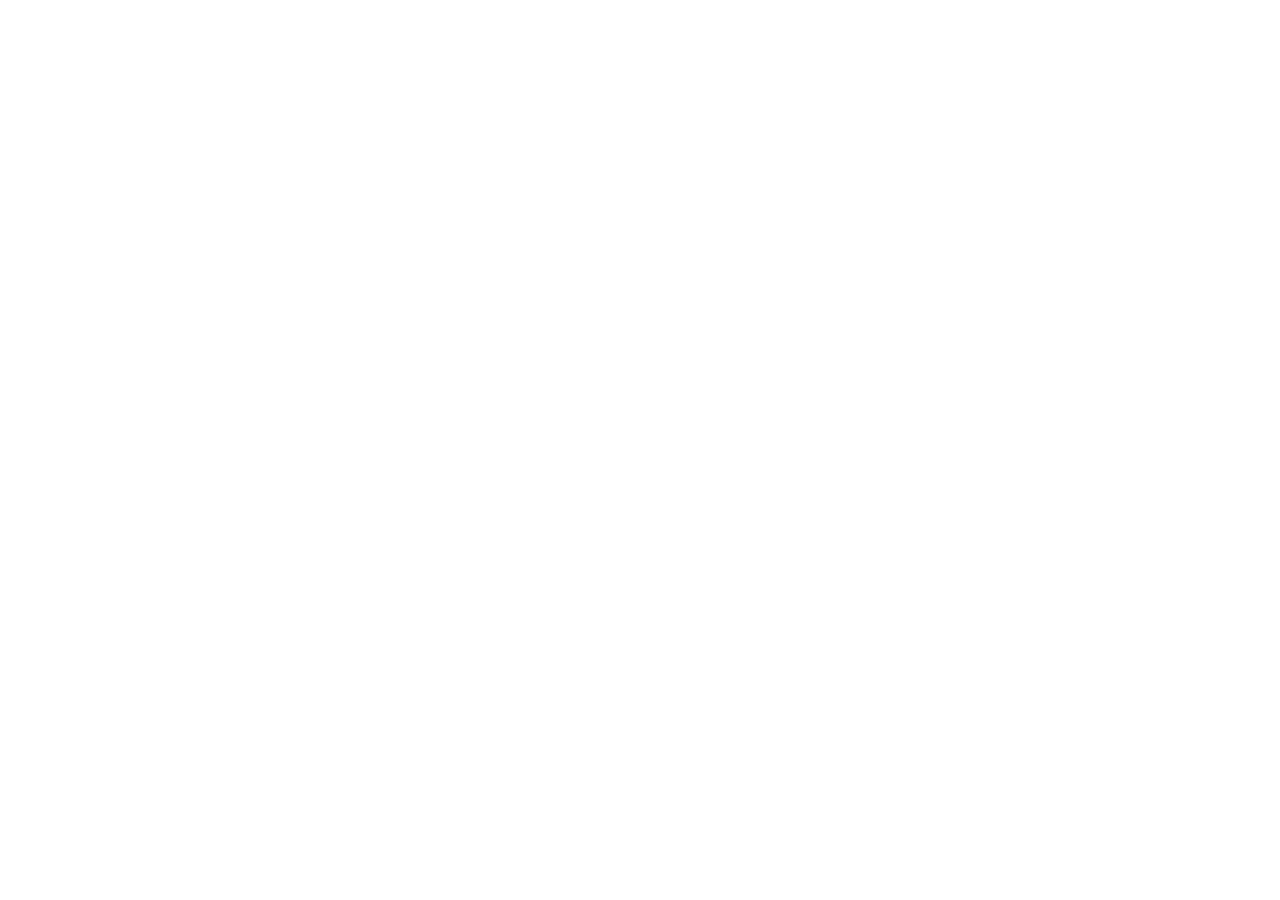
==== index.html @ 2dd86c10 "Add stylesheet link to index.html Signed-off-by: Mogamer4229 <orchardmyles12@gmail.com>" ====
<!DOCTYPE html>

<title>Mo's CAD/MDT Software</title>
<link rel="stylesheet" href="v1.css">
<body>
<h1>Welcome!</h1>
<label>Username:</label><input type="text" id="Username"><br>
<label>Password:</label><input type="password" id="password"><br>
<input type="submit">
<script src="login.js"></script>
</body>
---- v1.css ----
body {
background-color: white;
}
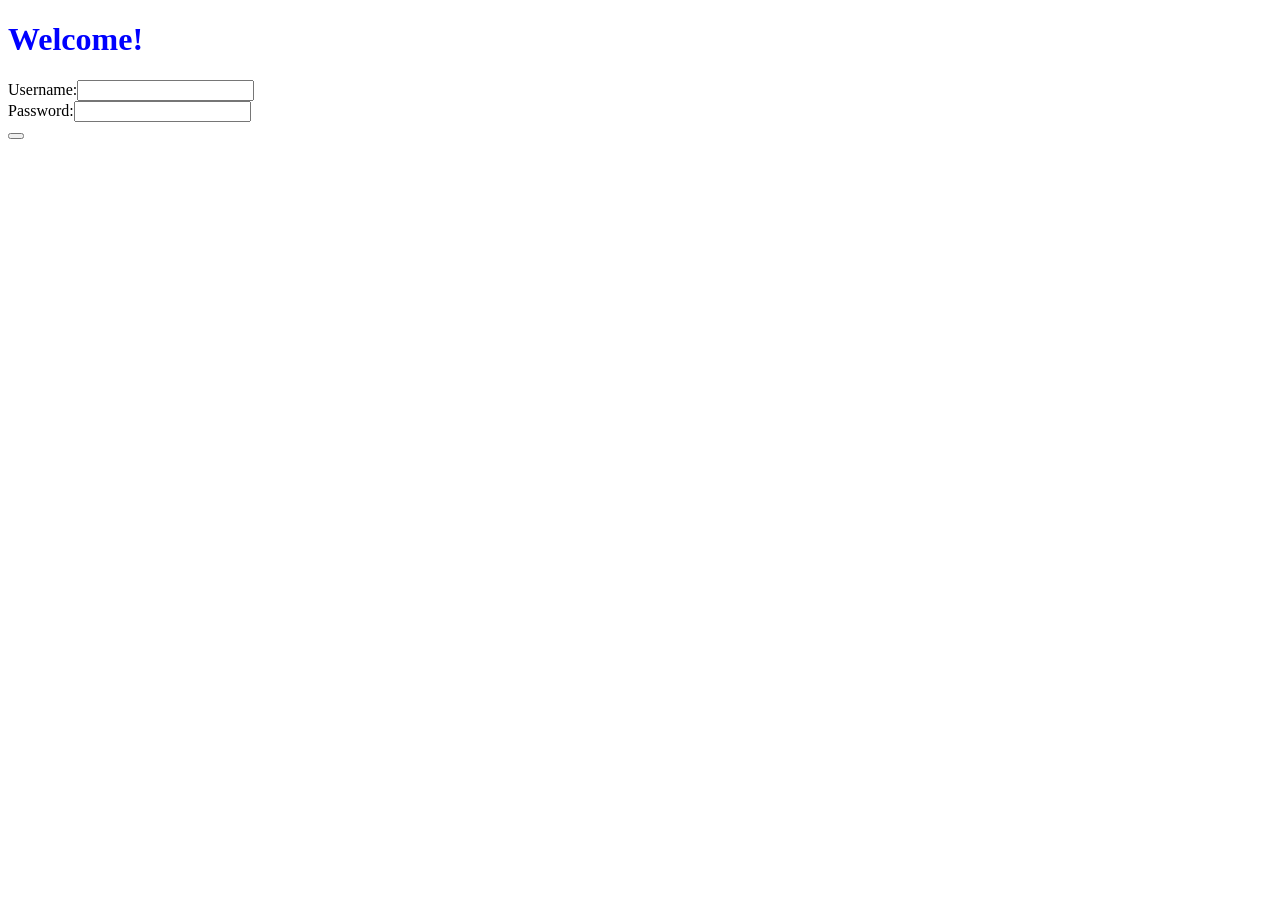
==== commit 087924f5: "Replace submit input with a button for login Signed-off-by: Mogamer4229 <orchardmyles12@gmail.com>" ====
--- a/index.html
+++ b/index.html
@@ -6,6 +6,6 @@
 <h1>Welcome!</h1>
 <label>Username:</label><input type="text" id="Username"><br>
 <label>Password:</label><input type="password" id="password"><br>
-<input type="submit">
+<button id="LoginButton" type="submit" value="Login"></button>
 <script src="login.js"></script>
 </body>
--- a/v1.css
+++ b/v1.css
@@ -1,3 +1,6 @@
 body {
 background-color: white;
 }
+h1 {
+color: blue;
+}
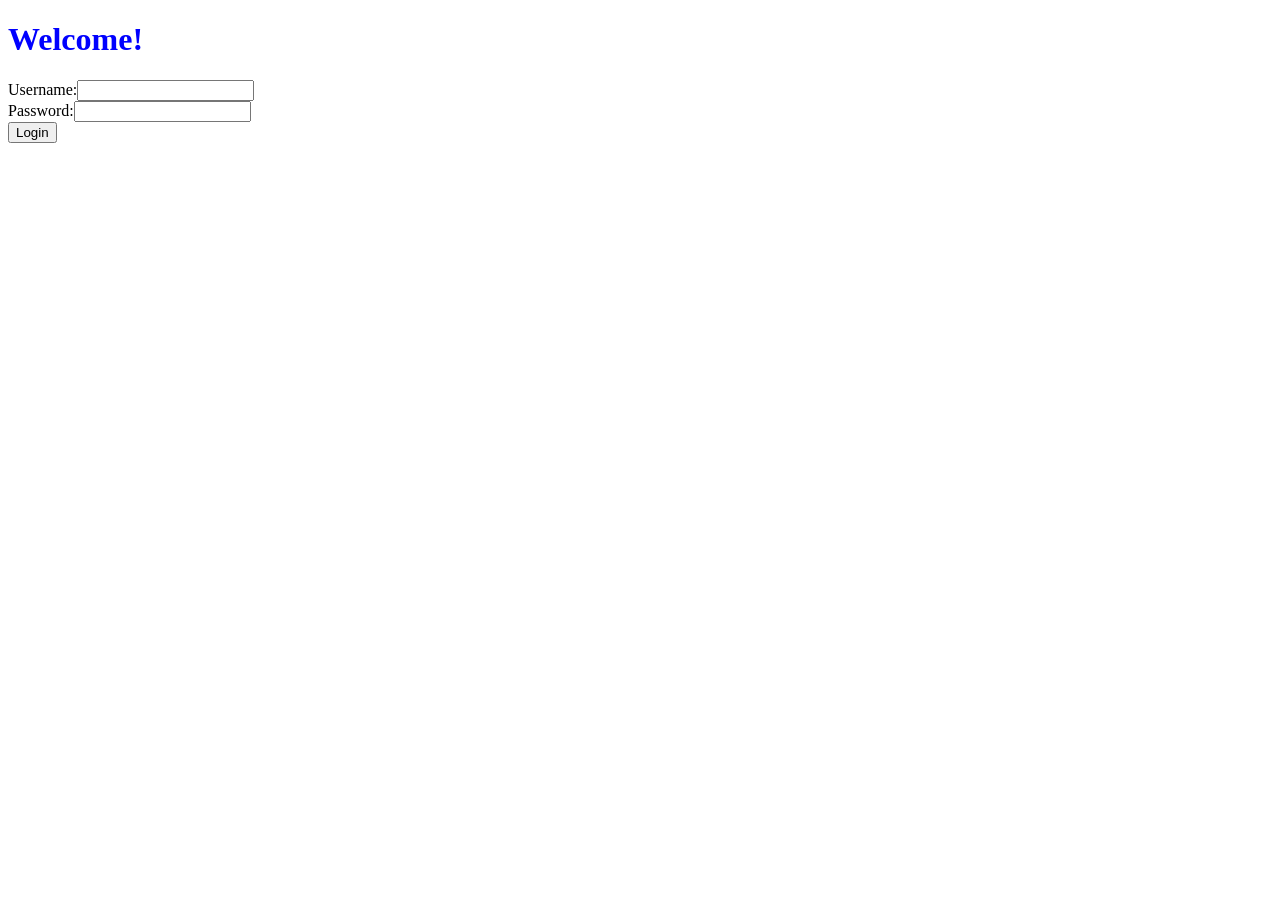
==== commit 86350756: "Add text to Login button in index.html Signed-off-by: Mogamer4229 <orchardmyles12@gmail.com>" ====
--- a/index.html
+++ b/index.html
@@ -6,6 +6,6 @@
 <h1>Welcome!</h1>
 <label>Username:</label><input type="text" id="Username"><br>
 <label>Password:</label><input type="password" id="password"><br>
-<button id="LoginButton" type="submit" value="Login"></button>
+<button id="LoginButton" type="submit" value="Login">Login</button>
 <script src="login.js"></script>
 </body>
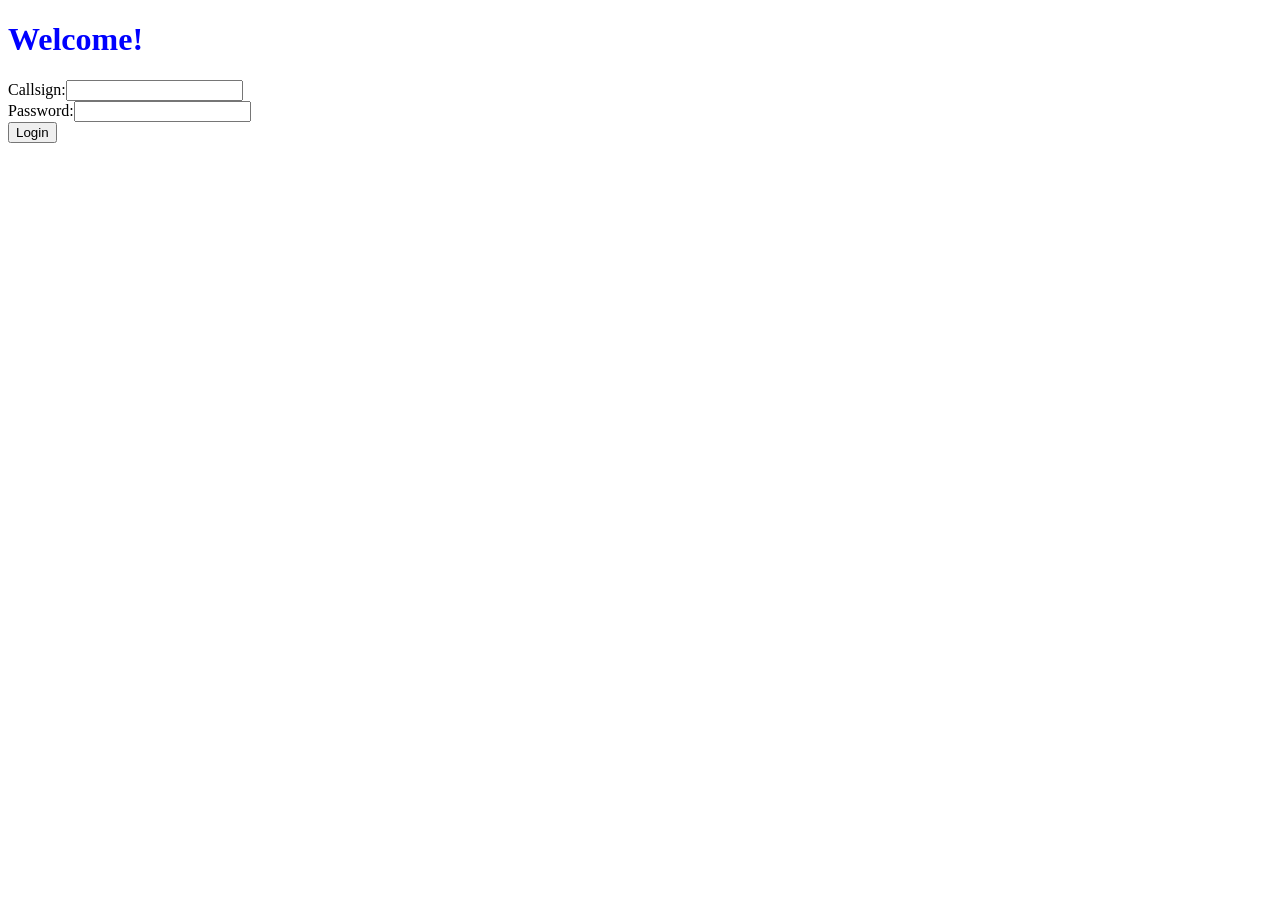
==== commit 35ea1e1a: "Add callsign input field to index.html Signed-off-by: Mogamer4229 <orchardmyles12@gmail.com>" ====
--- a/index.html
+++ b/index.html
@@ -4,8 +4,8 @@
 <link rel="stylesheet" href="v1.css">
 <body>
 <h1>Welcome!</h1>
-<label>Username:</label><input type="text" id="Username"><br>
-<label>Password:</label><input type="password" id="password"><br>
-<button id="LoginButton" type="submit" value="Login">Login</button>
+<label>Callsign:</label><input type="text" id="Username"><br>
+<label>Password:</label><input type="password" id="Password"><br>
+<button id="LoginButton" type="submit" value="Login" onclick="Login()">Login</button>
 <script src="login.js"></script>
 </body>
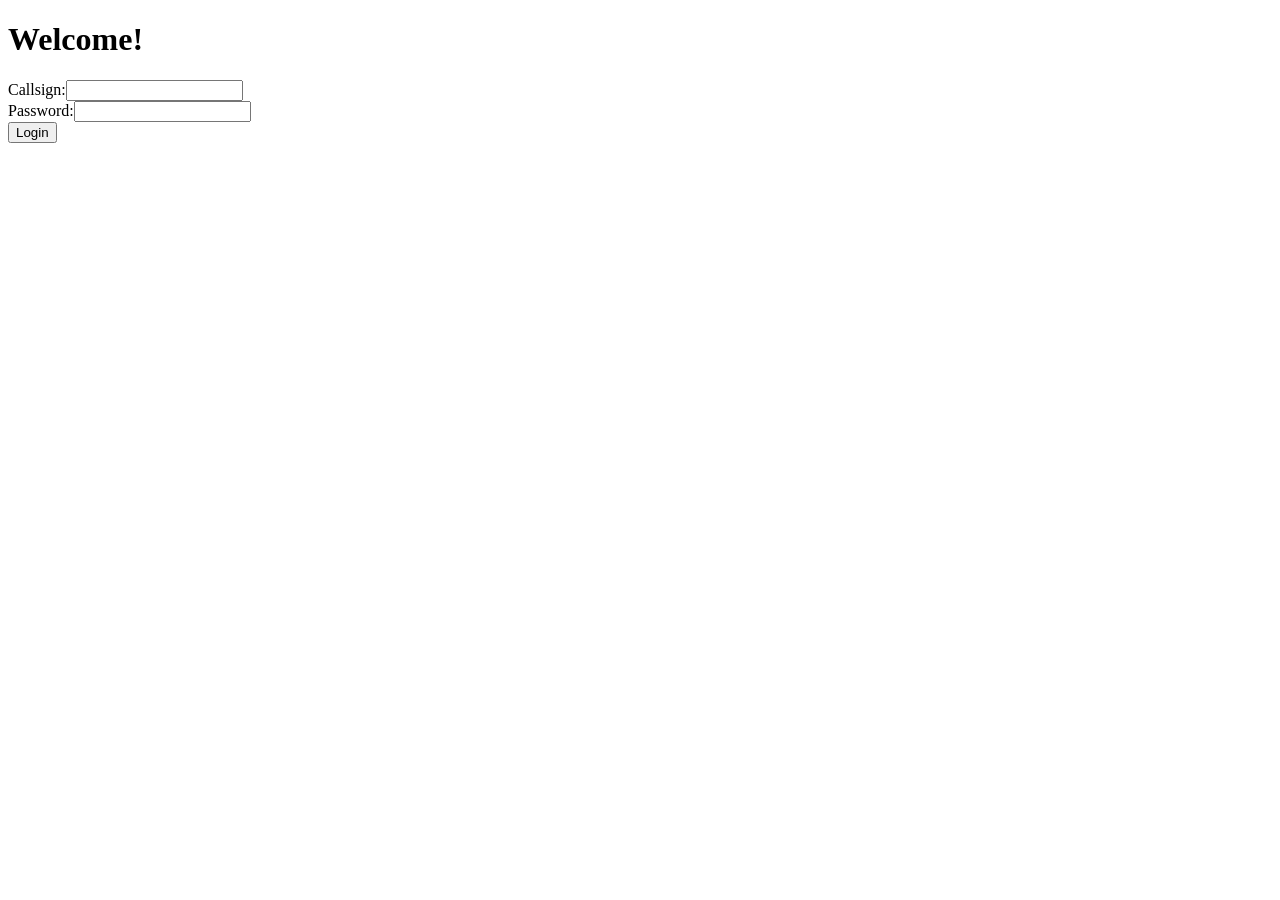
==== commit 3e7be6e0: "Update stylesheet link from v1.css to v2.css Signed-off-by: Mogamer4229 <orchardmyles12@gmail.com>" ====
--- a/index.html
+++ b/index.html
@@ -1,7 +1,7 @@
 <!DOCTYPE html>
 
 <title>Mo's CAD/MDT Software</title>
-<link rel="stylesheet" href="v1.css">
+<link rel="stylesheet" href="v2.css">
 <body>
 <h1>Welcome!</h1>
 <label>Callsign:</label><input type="text" id="Username"><br>
--- a/v2.css
+++ b/v2.css
@@ -0,0 +1,9 @@
+body {
+background-color: white;
+}
+
+.header {
+  padding: 60px;
+  text-align: center;
+  font-size: 30px;
+}
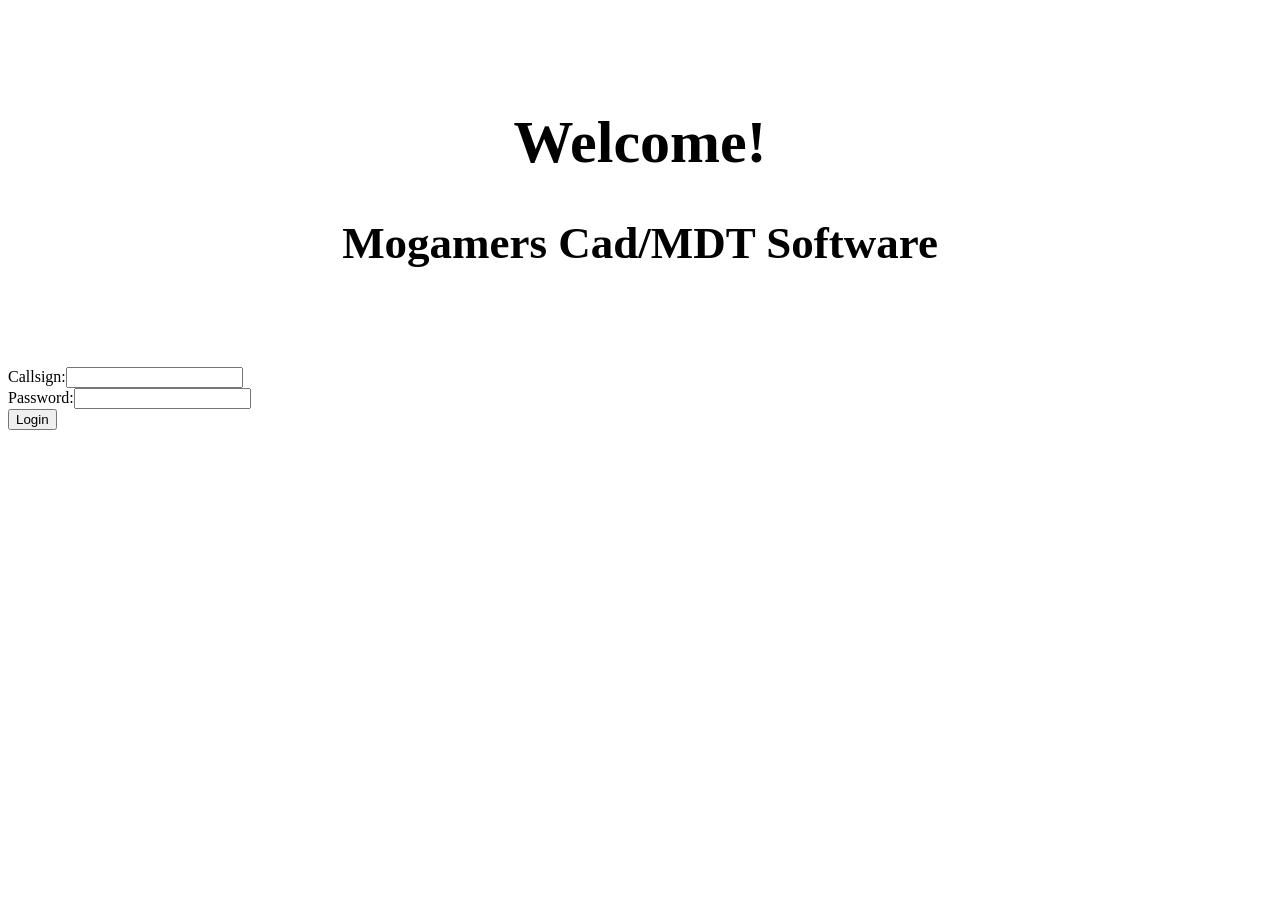
==== commit 51f9f08b: "Add header section with welcome messages Signed-off-by: Mogamer4229 <orchardmyles12@gmail.com>" ====
--- a/index.html
+++ b/index.html
@@ -3,7 +3,10 @@
 <title>Mo's CAD/MDT Software</title>
 <link rel="stylesheet" href="v2.css">
 <body>
+  <div class="header">
 <h1>Welcome!</h1>
+    <h2>Mogamers Cad/MDT Software</h2>
+  </div>
 <label>Callsign:</label><input type="text" id="Username"><br>
 <label>Password:</label><input type="password" id="Password"><br>
 <button id="LoginButton" type="submit" value="Login" onclick="Login()">Login</button>
